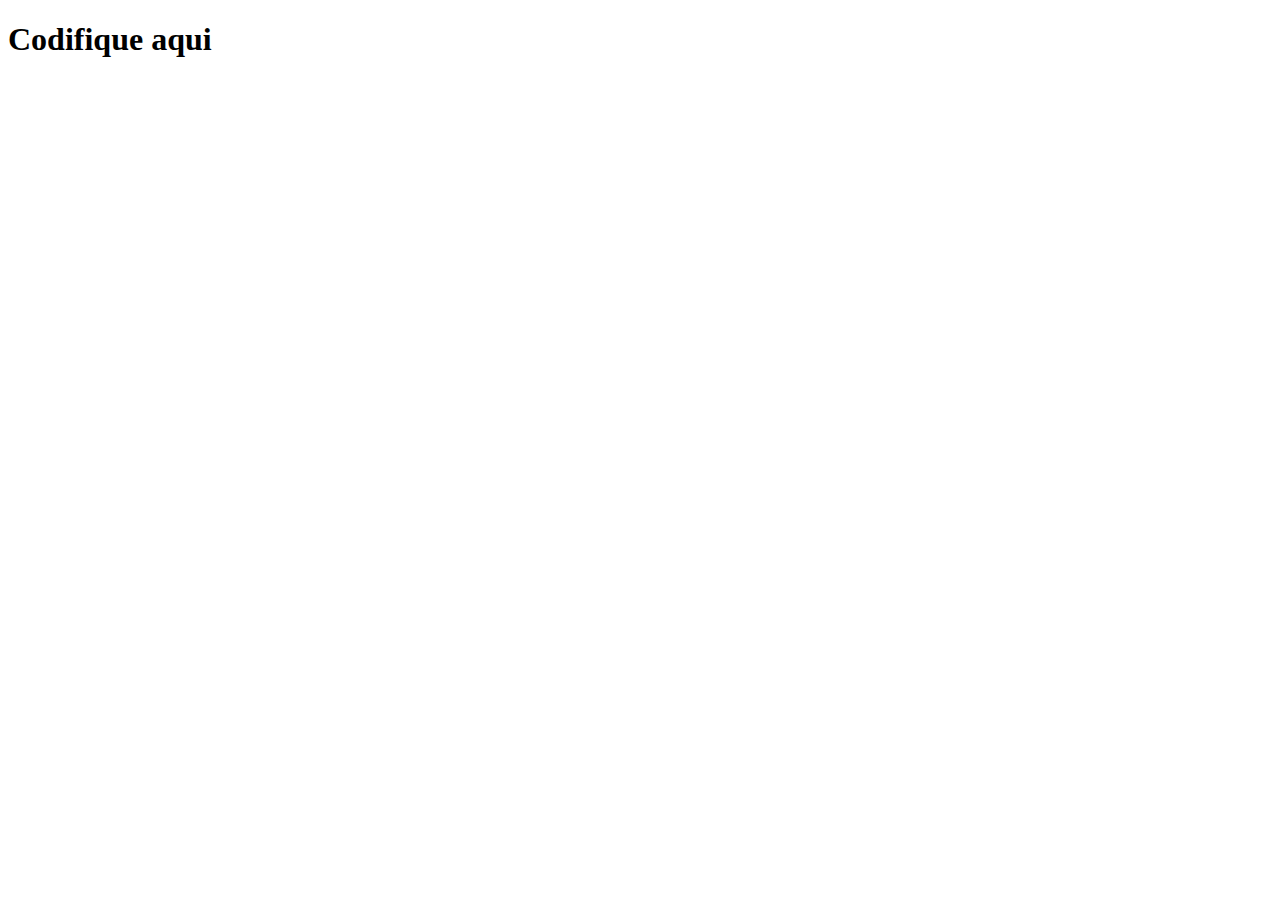
==== sprint.html @ d1076fb0 "Início do versionamento" ====
<!DOCTYPE html>
<html lang="pt-BR">

<head>
    <meta charset="UTF-8">
    <meta http-equiv="X-UA-Compatible" content="IE=edge">
    <meta name="viewport" content="width=device-width, initial-scale=1.0">
    <script src="sprint.js"></script>
    <title>Document</title>
</head>

<body>

    <h1>Codifique aqui</h1>



</body>

</html>
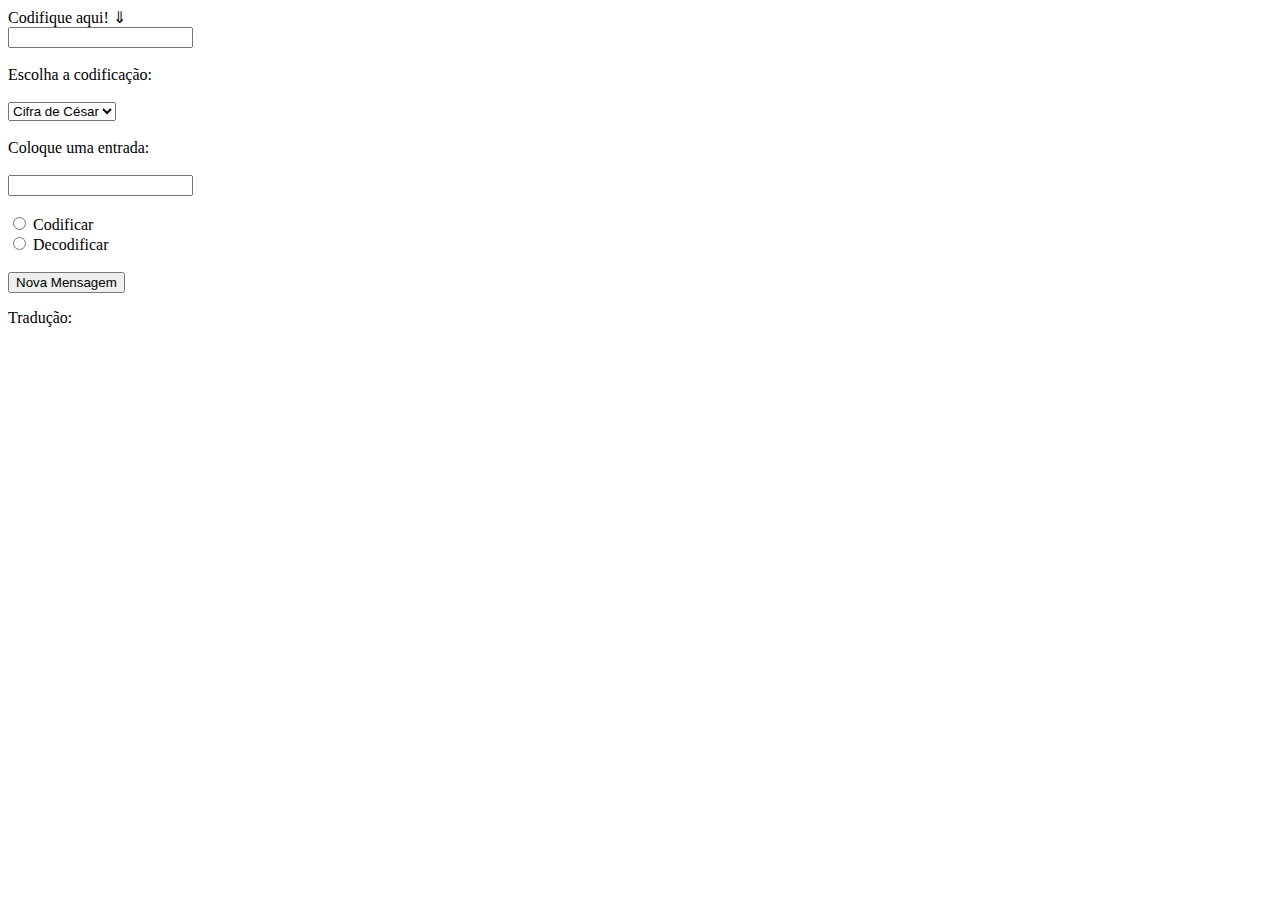
==== commit 680c6b75: "Alterações no HTML" ====
--- a/sprint.html
+++ b/sprint.html
@@ -6,12 +6,43 @@
     <meta http-equiv="X-UA-Compatible" content="IE=edge">
     <meta name="viewport" content="width=device-width, initial-scale=1.0">
     <script src="sprint.js"></script>
-    <title>Document</title>
+    <title>Decifre-me</title>
 </head>
 
 <body>
+    <form>
+        <div class="formulario">
+            <label for="inserção">Codifique aqui! ⇓ </label><br>
+            <input type="text" id="inserção"><br><br>
+            <label>Escolha a codificação:</label><br><br>
+        </div>
 
-    <h1>Codifique aqui</h1>
+        <div id="codificação">
+            <select name="códigos" id="códigos">
+            <option value="Cifra">Cifra de César</option>
+            <option value="Base64">Base 64</option>
+        </select><br><br>
+
+        <div id="EntradaPrincipal">
+            <label for="Principal">Coloque uma entrada:</label><br><br>
+            <input type="text" id="Principal" name="ChaveCesar"><br>
+        </div><br>
+
+        <div id="Tradução">
+            <input type="radio" id="Codificar" name="Codificações" value="Codificar">
+            <label for="Codificar">Codificar</label>
+            <br>
+            <input type="radio" id="Decodificar" name="Codificações" value="Codificar">
+            <label for="Codificar">Decodificar</label>
+            <br>
+        </div>
+        </div><br>
+    </form>
+
+    <div>
+        <button type="submit" id="botao">Nova Mensagem</button><br>
+        <p id="Tradução">Tradução:</p>
+    </div>
 
 
 
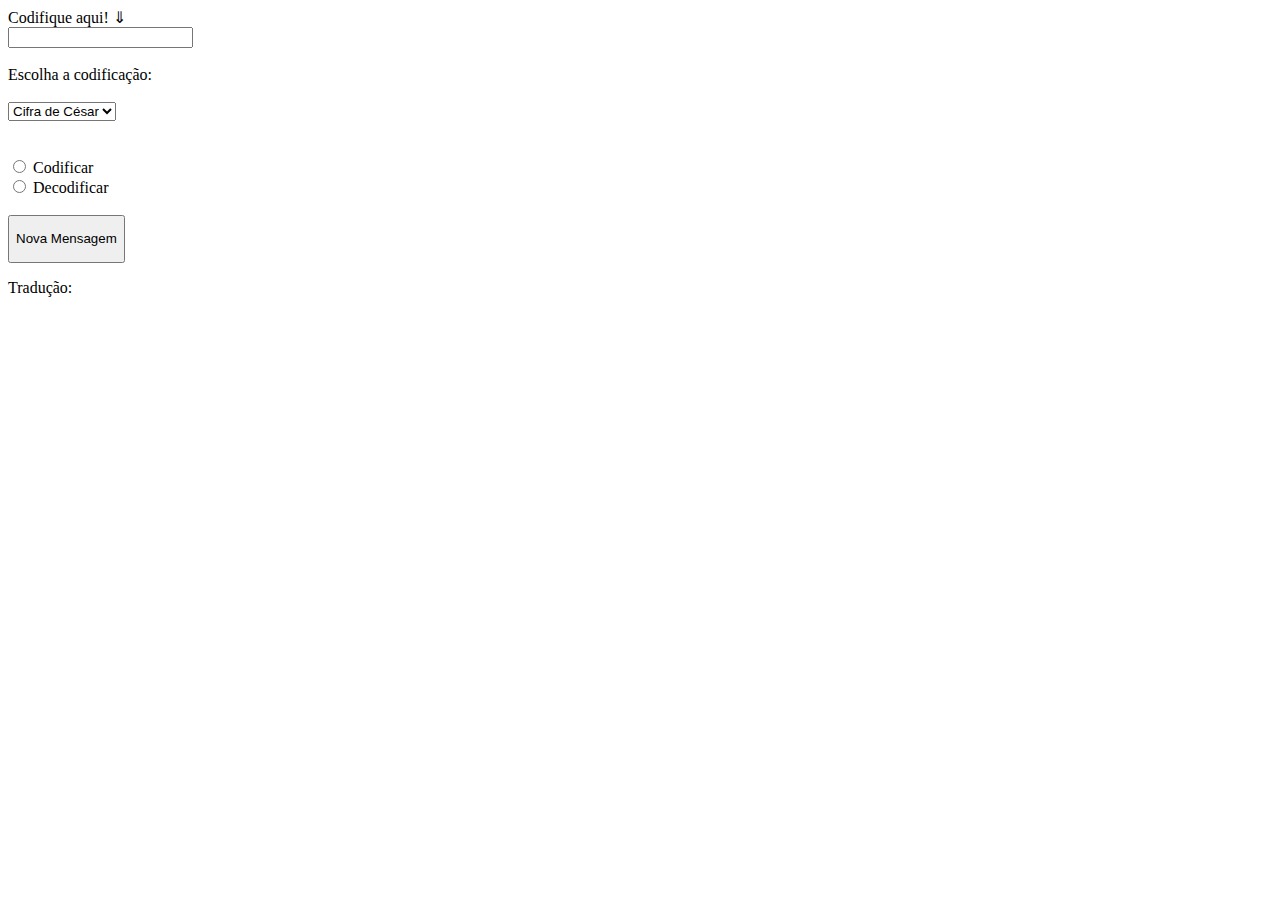
==== commit 2e8f6b05: "Informações adicionadas no Java" ====
--- a/sprint.html
+++ b/sprint.html
@@ -12,18 +12,18 @@
 <body>
     <form>
         <div class="formulario">
-            <label for="inserção">Codifique aqui! ⇓ </label><br>
-            <input type="text" id="inserção"><br><br>
+            <label for="insercao">Codifique aqui! ⇓ </label><br>
+            <input type="text" id="insercao"><br><br>
             <label>Escolha a codificação:</label><br><br>
         </div>
 
-        <div id="codificação">
-            <select name="códigos" id="códigos">
+        <div id="codificacao">
+            <select name="codigos" id="codigos">
             <option value="Cifra">Cifra de César</option>
             <option value="Base64">Base 64</option>
         </select><br><br>
 
-        <div id="EntradaPrincipal">
+        <div id="EntradaPrincipal" style="display: none;">
             <label for="Principal">Coloque uma entrada:</label><br><br>
             <input type="text" id="Principal" name="ChaveCesar"><br>
         </div><br>
@@ -32,16 +32,16 @@
             <input type="radio" id="Codificar" name="Codificações" value="Codificar">
             <label for="Codificar">Codificar</label>
             <br>
-            <input type="radio" id="Decodificar" name="Codificações" value="Codificar">
-            <label for="Codificar">Decodificar</label>
+            <input type="radio" id="Decodificar" name="Descodificações" value="Descodificar">
+            <label for="Descodificar">Decodificar</label>
             <br>
         </div>
         </div><br>
     </form>
 
     <div>
-        <button type="submit" id="botao">Nova Mensagem</button><br>
-        <p id="Tradução">Tradução:</p>
+        <button type="submit" id="botao"><p id="resultadofinal">Nova Mensagem</p></button><br>
+        <p id="Traducao">Tradução:</p>
     </div>
 
 
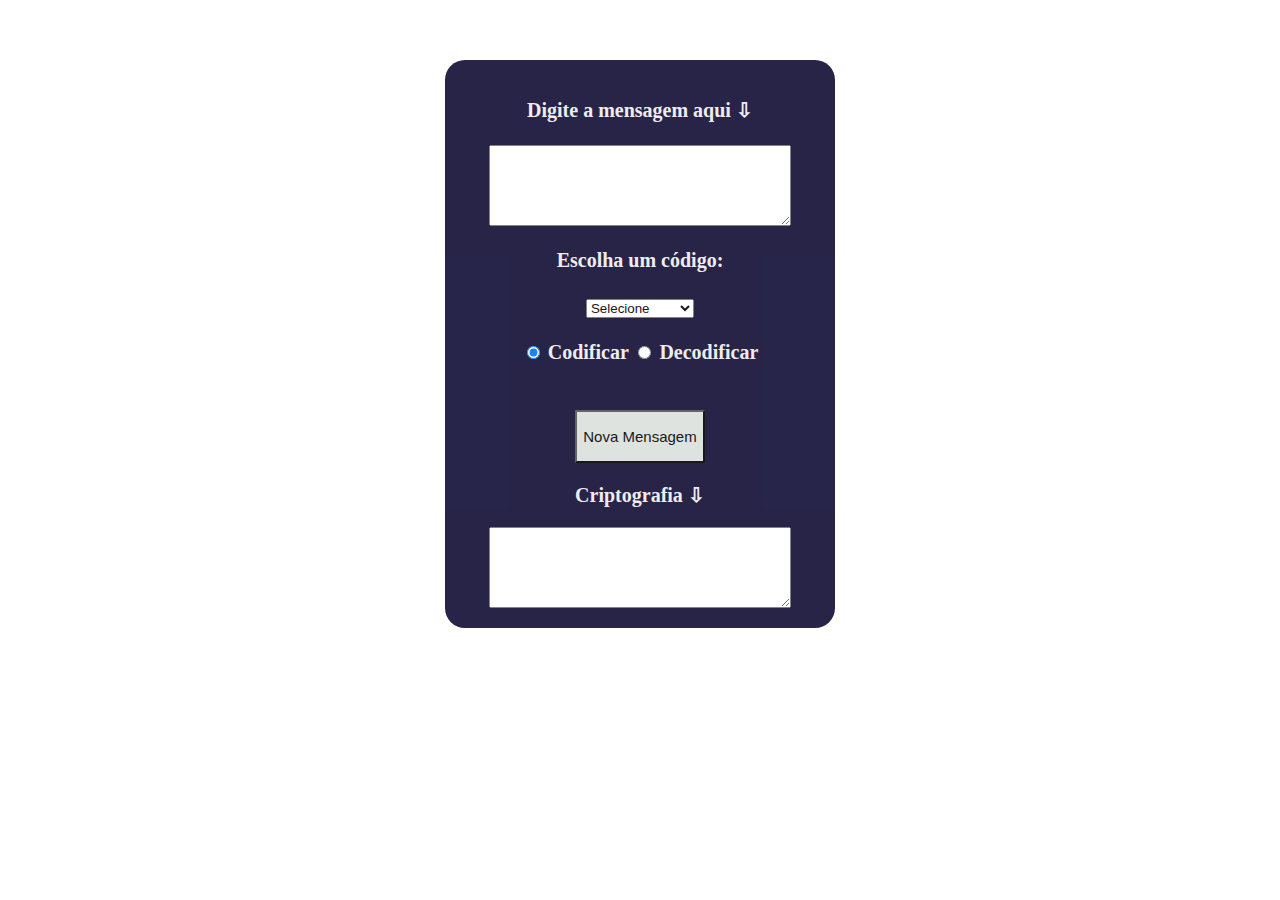
==== commit fa125f51: "Alterações de css" ====
--- a/sprint.html
+++ b/sprint.html
@@ -6,44 +6,45 @@
     <meta http-equiv="X-UA-Compatible" content="IE=edge">
     <meta name="viewport" content="width=device-width, initial-scale=1.0">
     <script src="sprint.js"></script>
-    <title>Decifre-me</title>
+    <link rel="stylesheet" href="home.css">
+    <title>Criptografia</title>
 </head>
 
 <body>
     <form>
-        <div class="formulario">
-            <label for="insercao">Codifique aqui! ⇓ </label><br>
-            <input type="text" id="insercao"><br><br>
-            <label>Escolha a codificação:</label><br><br>
-        </div>
+        <div class="formulario"><br>
+            <label for="insercao">Digite a mensagem aqui ⇩ </label><br>
+            <textarea cols="35" rows="5" type="text" id="insercao" required></textarea><br>
+            <label>Escolha um código:</label><br>
 
         <div id="codificacao">
             <select name="codigos" id="codigos">
-            <option value="Cifra">Cifra de César</option>
-            <option value="Base64">Base 64</option>
+            <option value="Dados">Selecione</option>
+            <option value="Cifra" id="Cifra">Cifra de César</option>
+            <option value="Base64" id="Base64">Base 64</option>
         </select><br><br>
 
-        <div id="EntradaPrincipal" style="display: none;">
-            <label for="Principal">Coloque uma entrada:</label><br><br>
+        <div id="EntradaPrincipal"style="display: none;">
+            <label for="Principal">Coloque uma entrada:</label><br>
             <input type="text" id="Principal" name="ChaveCesar"><br>
-        </div><br>
+        </div>
 
-        <div id="Tradução">
-            <input type="radio" id="Codificar" name="Codificações" value="Codificar">
+        <div id="Traducao">
+            <input type="radio" id="Codificar" name="Codificações" value="Codificar"  checked>
             <label for="Codificar">Codificar</label>
+            <input type="radio" id="Decodificar" name="Descodificações" value="Decodificar">
+            <label for="Descodificar">Decodificar</label>
             <br>
-            <input type="radio" id="Decodificar" name="Descodificações" value="Descodificar">
-            <label for="Descodificar">Decodificar</label>
             <br>
         </div>
         </div><br>
-    </form>
 
     <div>
         <button type="submit" id="botao"><p id="resultadofinal">Nova Mensagem</p></button><br>
-        <p id="Traducao">Tradução:</p>
+        <p id="Traducao">Criptografia ⇩</p>
+        <textarea cols="35" rows="5" type="text" id="insercao" required></textarea><br>
     </div>
-
+</form>
 
 
 </body>
--- a/home.css
+++ b/home.css
@@ -0,0 +1,37 @@
+body{
+    margin: 3%;
+    padding: 0;
+    background: url(gif_good.gif);
+    background-size: cover;
+}
+
+
+.formulario{
+
+    padding: 15px;
+    color: rgb(238, 234, 236);
+    font-weight: bold;
+    border-radius: 20px;
+    background-color: rgb(16, 13, 53);
+    opacity: 0.9;
+    display: flex;
+    flex-direction: column;
+    align-items: center;
+    justify-content: space-between;
+    text-align: center;
+    width: 30%;
+    margin: auto;
+    margin-top: 5%;
+    font-size: 20px;
+}
+
+
+#botao{
+
+    background-color: rgb(220, 224, 220);
+    font-size: 15px;
+    width: auto;
+    transition: 1s all;
+    cursor: pointer;
+
+}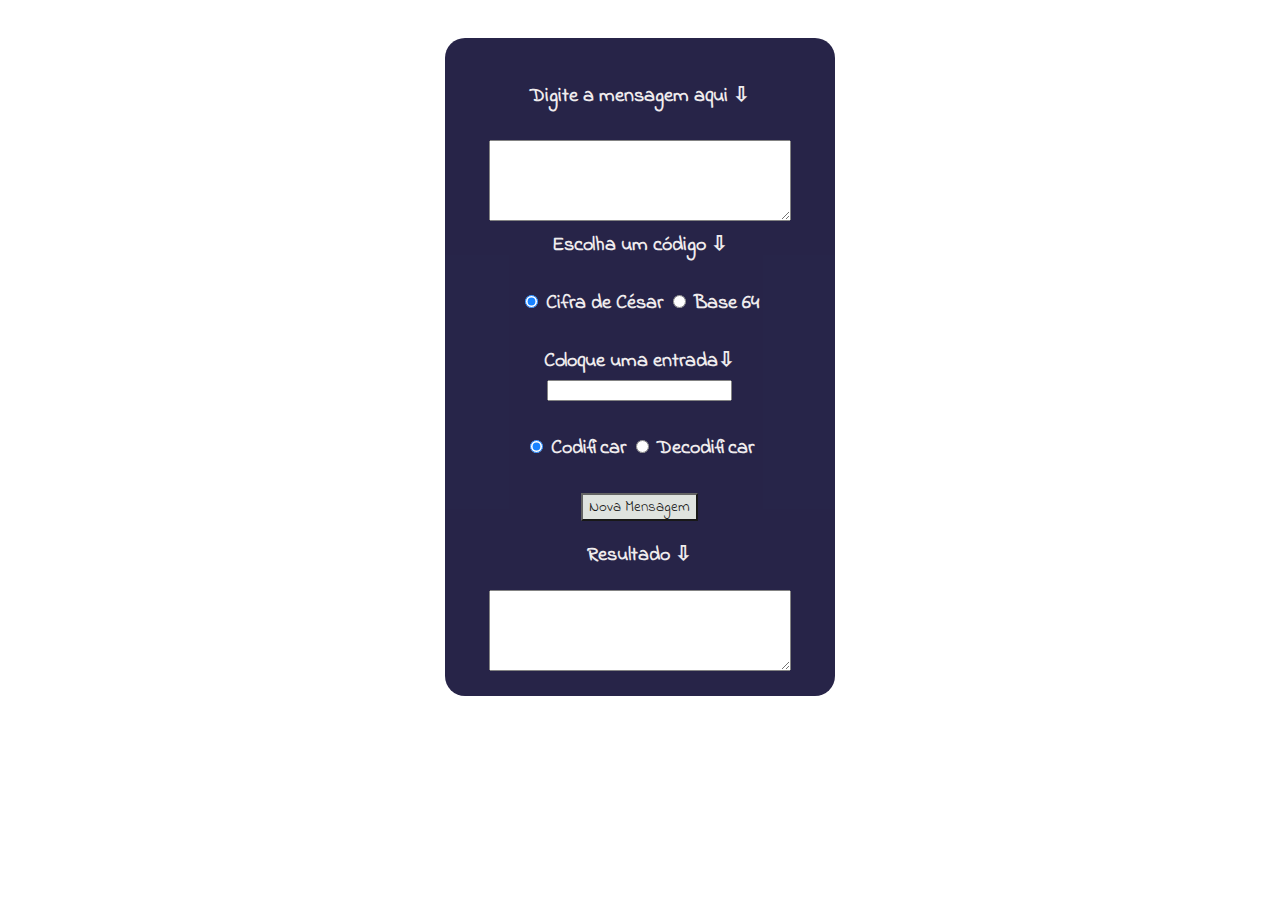
==== commit 3b5dc124: "JS Finalizado" ====
--- a/sprint.html
+++ b/sprint.html
@@ -5,48 +5,55 @@
     <meta charset="UTF-8">
     <meta http-equiv="X-UA-Compatible" content="IE=edge">
     <meta name="viewport" content="width=device-width, initial-scale=1.0">
-    <script src="sprint.js"></script>
-    <link rel="stylesheet" href="home.css">
+    <link rel="preconnect" href="https://fonts.googleapis.com">
+    <link rel="preconnect" href="https://fonts.gstatic.com" crossorigin>
+    <link href="https://fonts.googleapis.com/css2?family=Indie+Flower&display=swap" rel="stylesheet">
+    <link rel="stylesheet" href="./css/home.css">
+    <script src="./js/sprint.js"></script>
     <title>Criptografia</title>
 </head>
 
 <body>
-    <form>
-        <div class="formulario"><br>
-            <label for="insercao">Digite a mensagem aqui ⇩ </label><br>
-            <textarea cols="35" rows="5" type="text" id="insercao" required></textarea><br>
-            <label>Escolha um código:</label><br>
+    <div class="corpo">
+        <form>
+            <div><br>
+                <label for="insercao">Digite a mensagem aqui ⇩ </label><br><br>
+                <textarea cols="35" rows="5" type="text" id="insercao" required></textarea><br>
+                <label>Escolha um código ⇩</label>
+            </div>
 
-        <div id="codificacao">
-            <select name="codigos" id="codigos">
-            <option value="Dados">Selecione</option>
-            <option value="Cifra" id="Cifra">Cifra de César</option>
-            <option value="Base64" id="Base64">Base 64</option>
-        </select><br><br>
+            <div id="codigos"><br>
+                <input type="radio" id="Cifra" class="tipodecodigo" onclick="habilitaEntrada()" name="Cifra"
+                    value="Cifra" checked>
+                <label for="codificar">Cifra de César</label>
+                <input type="radio" id="base" class="tipodecodigo" onclick="desabilitaEntrada()" name="Base"
+                    value="Base">
+                <label for="Codificar">Base 64</label><br>
+            </div>
+            <br>
 
-        <div id="EntradaPrincipal"style="display: none;">
-            <label for="Principal">Coloque uma entrada:</label><br>
-            <input type="text" id="Principal" name="ChaveCesar"><br>
+            <div id="entradaPrincipal">
+                <label for="Principal">Coloque uma entrada⇩</label><br>
+                <input type="text" id="principal" name="ChaveCesar"><br>
+            </div>
+
+            <div id="Traducao"><br>
+                <input type="radio" id="codificar" onclick="criptografia()" name="Codificações" value="Codificar"
+                    checked>
+                <label for="codificar">Codificar</label>
+                <input type="radio" id="decodificar" onclick="descriptografia()" name="Codificações" value="Codificar">
+                <label for="Codificar">Decodificar</label>
+                <br>
+                <br>
+            </div>
+        </form>
+
+        <div>
+            <button id="botao">Nova Mensagem</button><br>
+            <p id="Traducao">Resultado ⇩</p>
+            <textarea cols="35" rows="5" type="text" id="resultado"></textarea><br>
         </div>
-
-        <div id="Traducao">
-            <input type="radio" id="Codificar" name="Codificações" value="Codificar"  checked>
-            <label for="Codificar">Codificar</label>
-            <input type="radio" id="Decodificar" name="Descodificações" value="Decodificar">
-            <label for="Descodificar">Decodificar</label>
-            <br>
-            <br>
-        </div>
-        </div><br>
-
-    <div>
-        <button type="submit" id="botao"><p id="resultadofinal">Nova Mensagem</p></button><br>
-        <p id="Traducao">Criptografia ⇩</p>
-        <textarea cols="35" rows="5" type="text" id="insercao" required></textarea><br>
     </div>
-</form>
-
 
 </body>
-
 </html>--- a/css/home.css
+++ b/css/home.css
@@ -0,0 +1,39 @@
+body{
+    margin: 3%;
+    padding: 0;
+    background: url(../img/gif_good.gif);
+    background-size: cover;
+    font-family: 'Indie Flower', cursive;
+}
+
+
+.corpo{
+
+    padding: 15px;
+    color: rgb(238, 234, 236);
+    font-weight: bold;
+    border-radius: 20px;
+    background-color: rgb(16, 13, 53);
+    opacity: 0.9;
+    display: flex;
+    flex-direction: column;
+    align-items: center;
+    justify-content: space-between;
+    text-align: center;
+    width: 30%;
+    margin: auto;
+    margin-bottom: 5px;
+    font-size: 20px;
+}
+
+
+#botao{
+
+    font-family: 'Indie Flower', cursive;
+    background-color: rgb(220, 224, 220);
+    font-size: 15px;
+    width: auto;
+    transition: 1s all;
+    cursor: pointer;
+
+}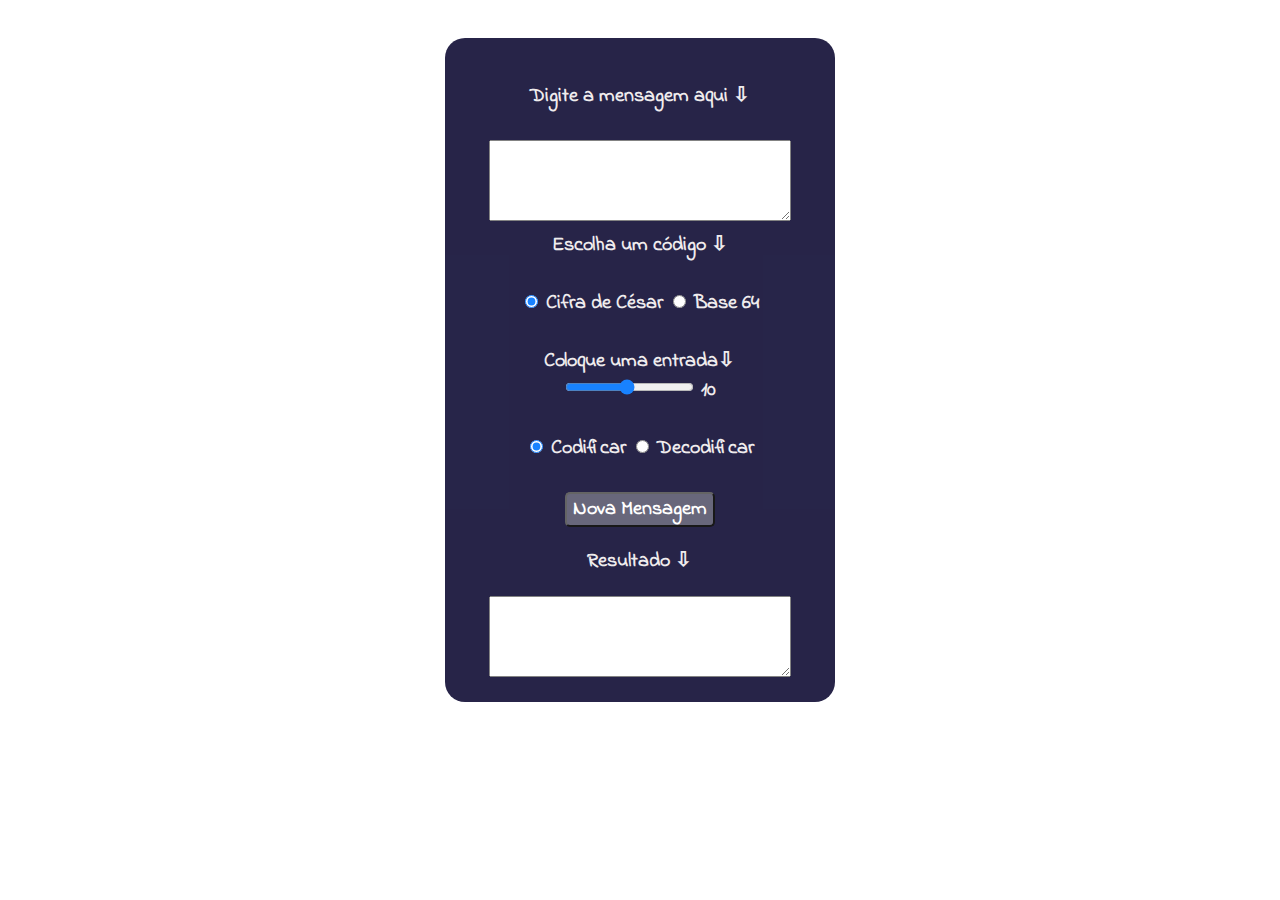
==== commit 5820e94b: "Projeto Finalizado" ====
--- a/sprint.html
+++ b/sprint.html
@@ -34,7 +34,8 @@
 
             <div id="entradaPrincipal">
                 <label for="Principal">Coloque uma entrada⇩</label><br>
-                <input type="text" id="principal" name="ChaveCesar"><br>
+                <input type="range" id="principal" name="ChaveCesar"  value="10" min="1" max="20" oninput="this.nextElementSibling.value = this.value">
+                <output>10</output><br>
             </div>
 
             <div id="Traducao"><br>
@@ -49,7 +50,7 @@
         </form>
 
         <div>
-            <button id="botao">Nova Mensagem</button><br>
+            <button id="botao" class="clicar">Nova Mensagem</button><br>
             <p id="Traducao">Resultado ⇩</p>
             <textarea cols="35" rows="5" type="text" id="resultado"></textarea><br>
         </div>
--- a/css/home.css
+++ b/css/home.css
@@ -27,13 +27,24 @@
 }
 
 
-#botao{
+
+
+.clicar{
 
     font-family: 'Indie Flower', cursive;
-    background-color: rgb(220, 224, 220);
-    font-size: 15px;
+    background: rgba(186, 189, 186, 0.425);
+    color: white;
+    font-size: 20px;
     width: auto;
     transition: 1s all;
     cursor: pointer;
+    font-weight: bold;
+    transition: 1s all;
+    border-radius: 5px;
+}
 
-}+.clicar:hover{
+    background: rgba(91, 92, 91, 0.425);
+    transform: scale(1.2);
+}
+
